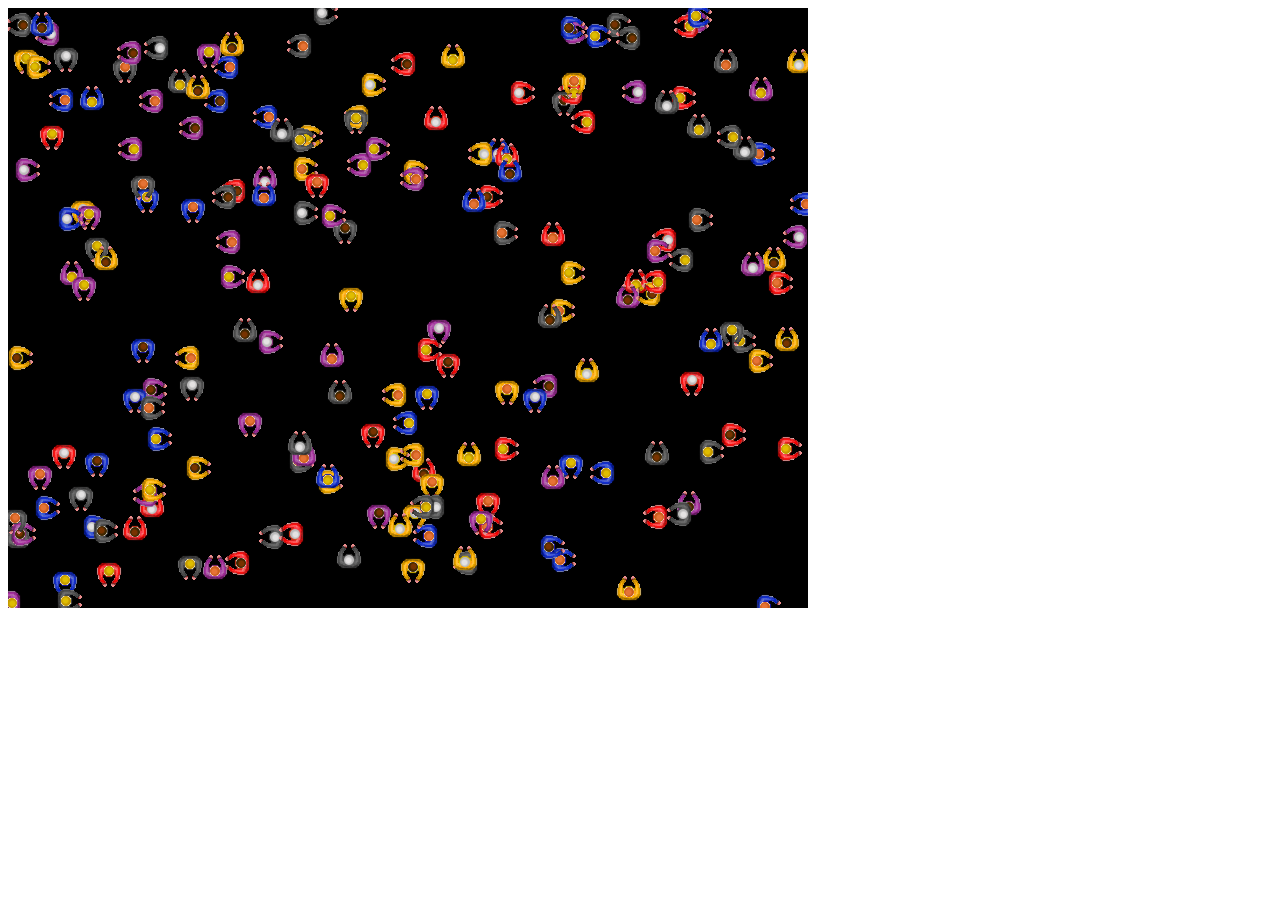
==== animation.html @ 7432d8c5 "Test: Dudes zufällig zusammenbauen und drehen" ====
<!DOCTYPE html>
<html>
<head>
    <meta charset="UTF-8">
    <title>Konfetti Polonaise</title>
    <script type="text/javascript" src="js/phaser.js"></script>
</head>
<body>
<div id="game">

</div>

<script type="text/javascript">
    window.onload = function() {
        var heads = [];
        var bodys = [];
        var legs = [];

        var test = [];

        function headFiles() {
            return [
                'dude-kopf-blond',
                'dude-kopf-braun',
                'dude-kopf-rot',
                'dude-kopf-white'
            ];
        }

        function bodyFiles() {
            return [
                'dude-oberteil-blau',
                'dude-oberteil-gelb',
                'dude-oberteil-lila',
                'dude-oberteil-rot',
                'dude-oberteil-schwarz'
            ];
        }

        function legFiles() {
            return [
                'dude-beine-gradeaus-blau',
                'dude-beine-gradeaus-gruen',
                'dude-beine-gradeaus-rot'
            ];
        }

        function preloadSpritsheets(sprites) {
            var path = 'assets/img/';
            var png = '.png';
            var sprite;
            var arr = [];

            var i = sprites.length;
            while(i--) {
                sprite = sprites[i];

                phaser.load.spritesheet(sprite, path + sprite + png, 32, 32);
                arr.push(sprite);
            }

            return arr;
        }

        function random(min, max) {
            return Math.floor((Math.random() * max) + min);
        }

        function createDude() {
            var bounds = phaser.world.bounds;
            var x = random(bounds.x, bounds.width);
            var y = random(bounds.y, bounds.height);

            var group = phaser.add.group();
            group.x = x;
            group.y = y;
            group.pivot.x = x;
            group.pivot.y = y;

            var leg = group.create(x, y, legs[random(0, legs.length)]);
            leg.pivot.x = leg.width / 2;
            leg.pivot.y = leg.height / 2;
            leg.frame = 0;

            var body = group.create(x, y, bodys[random(0, bodys.length)]);
            body.pivot.x = body.width / 2;
            body.pivot.y = body.height / 2;
            body.frame = 0;

            var head = group.create(x, y, heads[random(0, heads.length)]);
            head.pivot.x = head.width / 2;
            head.pivot.y = head.height / 2;
            head.frame = 0;

            return group;
        }

        var phaser = new Phaser.Game(
                800,
                600,
                Phaser.AUTO,
                'game',
                {
                    preload: preload,
                    create: create,
                    render: render,
                    update: update
                }
        );

        function preload() {
            heads = preloadSpritsheets(headFiles());
            bodys = preloadSpritsheets(bodyFiles());
            legs = preloadSpritsheets(legFiles());
        }

        function create() {
            var x = 200;
            var rotations = [0, 90, 180, 270];
            var dude;

            while(x--) {
                dude = createDude();
                dude.angle = rotations[random(0, rotations.length)];
                test.push(dude);
            }
        }

        function render() {

        }

        function update() {

        }
    };
</script>
</body>
</html>
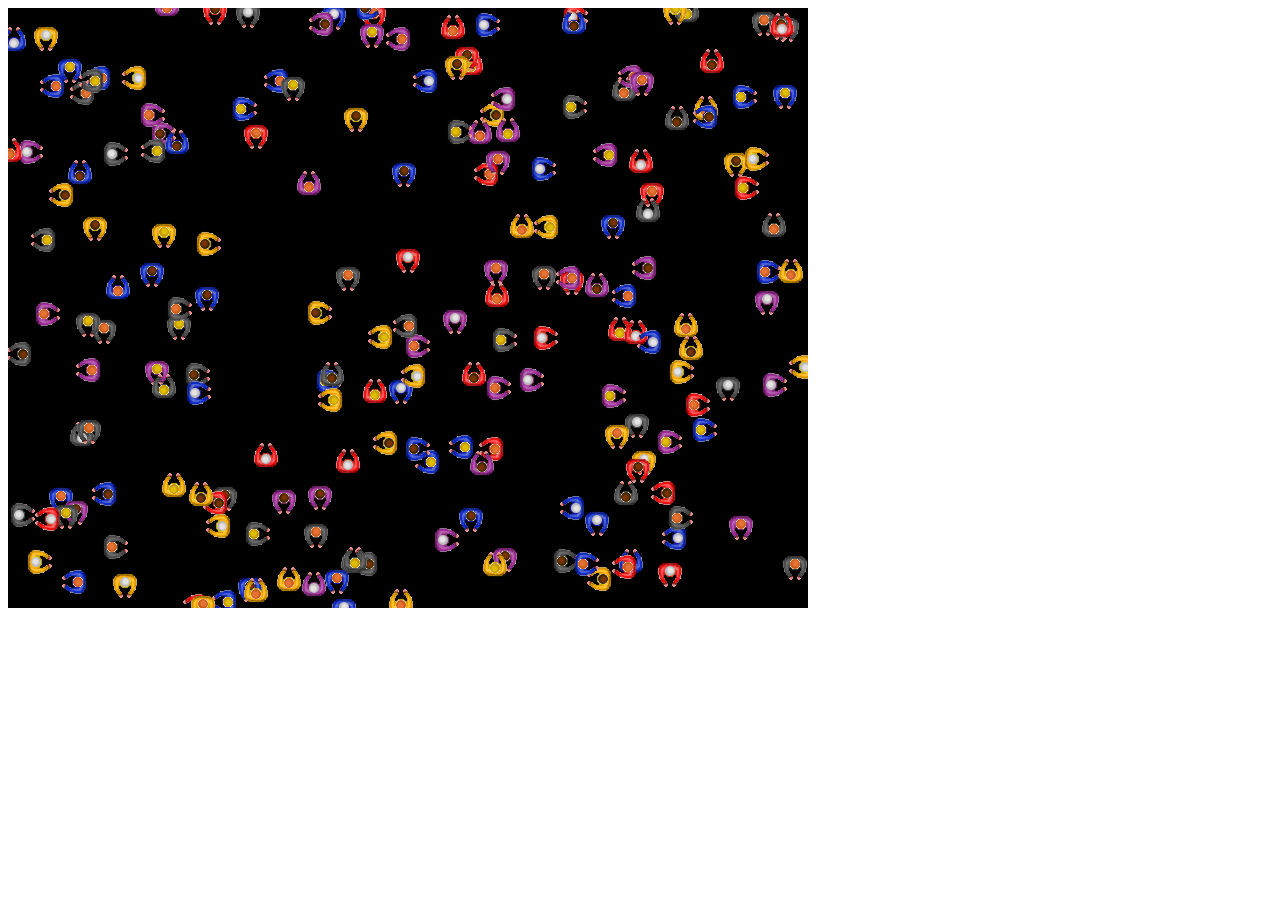
==== commit 6244516d: "Generierung angepasst" ====
--- a/animation.html
+++ b/animation.html
@@ -66,6 +66,15 @@
             return Math.floor((Math.random() * max) + min);
         }
 
+        function createBodyPart(group, sprite) {
+            var part = group.create(group.x, group.y, sprite);
+            part.pivot.x = part.width / 2;
+            part.pivot.y = part.height / 2;
+            part.frame = 0;
+
+            return part;
+        }
+
         function createDude() {
             var bounds = phaser.world.bounds;
             var x = random(bounds.x, bounds.width);
@@ -77,20 +86,10 @@
             group.pivot.x = x;
             group.pivot.y = y;
 
-            var leg = group.create(x, y, legs[random(0, legs.length)]);
-            leg.pivot.x = leg.width / 2;
-            leg.pivot.y = leg.height / 2;
-            leg.frame = 0;
 
-            var body = group.create(x, y, bodys[random(0, bodys.length)]);
-            body.pivot.x = body.width / 2;
-            body.pivot.y = body.height / 2;
-            body.frame = 0;
-
-            var head = group.create(x, y, heads[random(0, heads.length)]);
-            head.pivot.x = head.width / 2;
-            head.pivot.y = head.height / 2;
-            head.frame = 0;
+            createBodyPart(group, legs[random(0, legs.length)]);
+            createBodyPart(group, bodys[random(0, bodys.length)]);
+            createBodyPart(group, heads[random(0, heads.length)]);
 
             return group;
         }
@@ -115,11 +114,11 @@
         }
 
         function create() {
-            var x = 200;
+            var z = 200;
             var rotations = [0, 90, 180, 270];
             var dude;
 
-            while(x--) {
+            while(z--) {
                 dude = createDude();
                 dude.angle = rotations[random(0, rotations.length)];
                 test.push(dude);
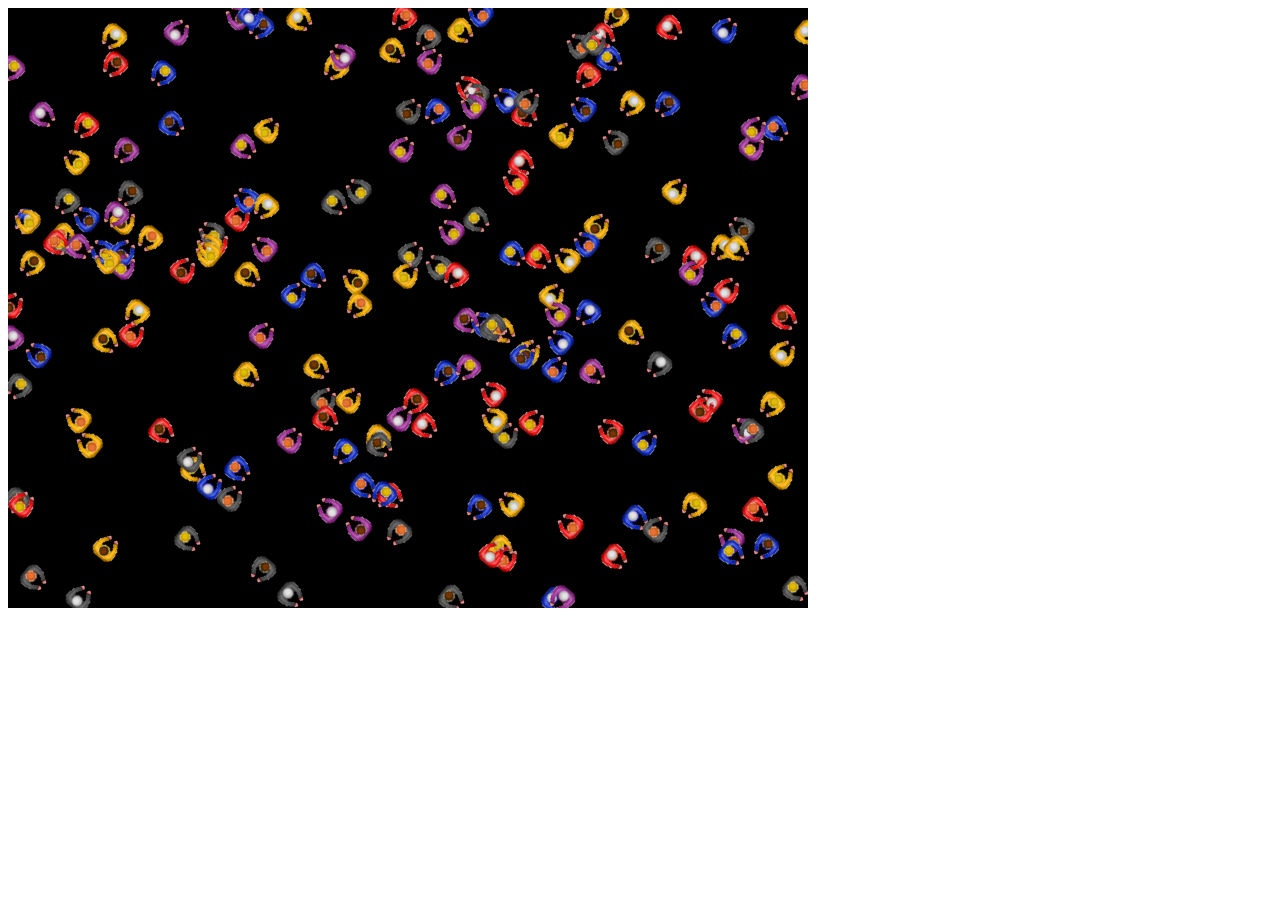
==== commit 8c2bae4d: "Klassenkonstrukt aufgebaut, Sprite und Animationen hinzuegfügt" ====
--- a/animation.html
+++ b/animation.html
@@ -130,7 +130,10 @@
         }
 
         function update() {
-
+            var i = test.length;
+            while(i--) {
+                test[i].angle += 1;
+            }
         }
     };
 </script>
